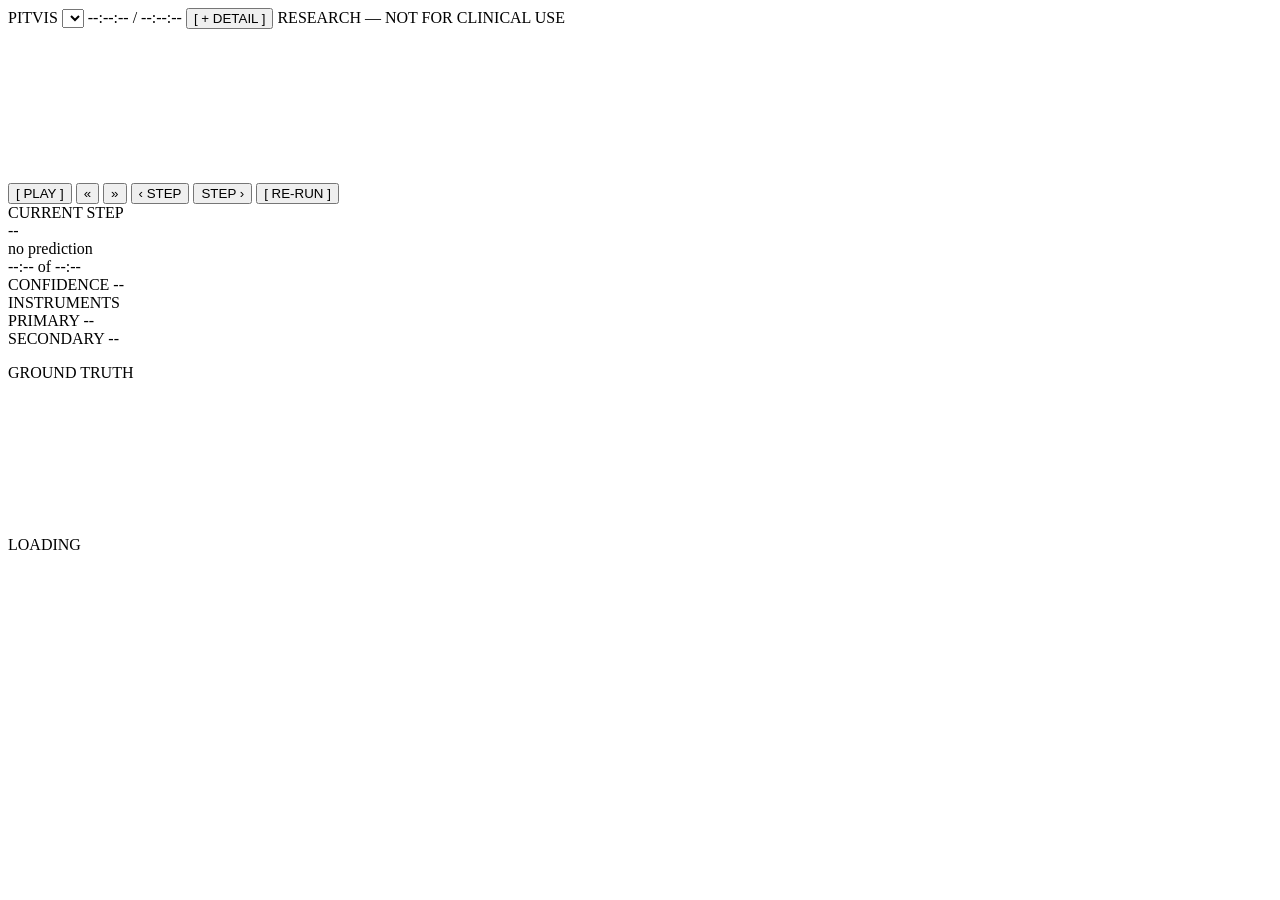
==== src/pitvis/app/assets/index.html @ 14b3d131 "feat(app): pitvis-app — play a case beside the model's output Everything the repo produced until now" ====
<!doctype html>
<html lang="en">
<head>
<meta charset="utf-8">
<meta name="viewport" content="width=device-width,initial-scale=1">
<title>PitVis — case review</title>
<link rel="stylesheet" href="/static/app.css">
</head>
<body>

<!-- data-detail toggles the analyst layer. Default OFF: the interface answers
     "what is happening now" and nothing else. Everything that answers "how did
     the model do" is hidden until asked for. -->
<div id="app" data-state="loading">

  <header class="bar">
    <span class="mark">PITVIS</span>
    <label class="picker brk">
      <select id="case-select"></select>
    </label>
    <span class="split" id="split"></span>
    <span class="grow"></span>
    <span class="clock" id="clock">--:--:-- / --:--:--</span>
    <button id="detail-toggle" class="ghost" aria-pressed="false">[ + DETAIL ]</button>
    <span class="chip warn" title="This renders research model output on recorded video. It is not a medical device and must not inform clinical decisions.">RESEARCH — NOT FOR CLINICAL USE</span>
  </header>

  <main>
    <section class="stage">
      <div class="frame brk" id="frame">
        <video id="video" preload="metadata" playsinline></video>
        <!-- Seam (a): the agentic explanation layer draws here. Sized to the
             video's displayed rect, empty until something registers a layer. -->
        <canvas id="overlay"></canvas>
        <div class="veil" id="veil"><span></span></div>
      </div>

      <div class="transport">
        <button id="play" class="wide">[ PLAY ]</button>
        <button id="back10" title="back 10s (shift+left)">&laquo;</button>
        <button id="fwd10" title="forward 10s (shift+right)">&raquo;</button>
        <span class="tsep"></span>
        <button id="prevseg" title="previous step ([)">&lsaquo; STEP</button>
        <button id="nextseg" title="next step (])">STEP &rsaquo;</button>
        <span class="grow"></span>
        <button id="rerun" class="ghost">[ RE-RUN ]</button>
      </div>
    </section>

    <aside class="rail">

      <section class="card brk" id="step-card">
        <div class="cap">CURRENT STEP</div>
        <div class="step-body">
          <div class="tint" id="step-tint"></div>
          <div class="num" id="step-num">--</div>
          <div class="meta">
            <div class="name" id="step-name">no prediction</div>
            <div class="sub">
              <span id="step-elapsed">--:--</span>
              <span class="sep">of</span>
              <span id="step-total">--:--</span>
            </div>
          </div>
        </div>

        <div class="more">
          <div class="conf" id="conf-row">
            <span class="cap">CONFIDENCE</span>
            <span class="bar"><i id="conf-fill"></i></span>
            <span class="val" id="conf-val">--</span>
          </div>
          <div class="alt" id="step-alt" hidden></div>
        </div>
      </section>

      <section class="card brk" id="inst-card">
        <div class="cap">INSTRUMENTS</div>
        <div class="slots">
          <div class="slot"><span class="cap">PRIMARY</span>
            <span class="v" id="inst1">--</span></div>
          <div class="slot"><span class="cap">SECONDARY</span>
            <span class="v" id="inst2">--</span></div>
        </div>
        <ul class="probs more" id="inst-probs"></ul>
      </section>

      <section class="card brk more" id="ref-card">
        <div class="cap">GROUND TRUTH</div>
        <div id="ref-body"></div>
      </section>

    </aside>
  </main>

  <footer class="timeline" id="timeline">
    <div class="lane-labels" id="lane-labels"></div>
    <div class="track" id="track">
      <canvas id="tl-canvas"></canvas>
      <div class="playhead" id="playhead"></div>
      <div class="hover" id="tl-hover" hidden></div>
    </div>
  </footer>

  <div class="console brk" id="console" hidden>
    <div class="cap">INFERENCE<button id="console-close" class="ghost">[ CLOSE ]</button></div>
    <pre id="console-log"></pre>
  </div>

  <div class="boot" id="boot"><span>LOADING</span></div>
</div>

<script type="module" src="/static/js/main.js"></script>
</body>
</html>
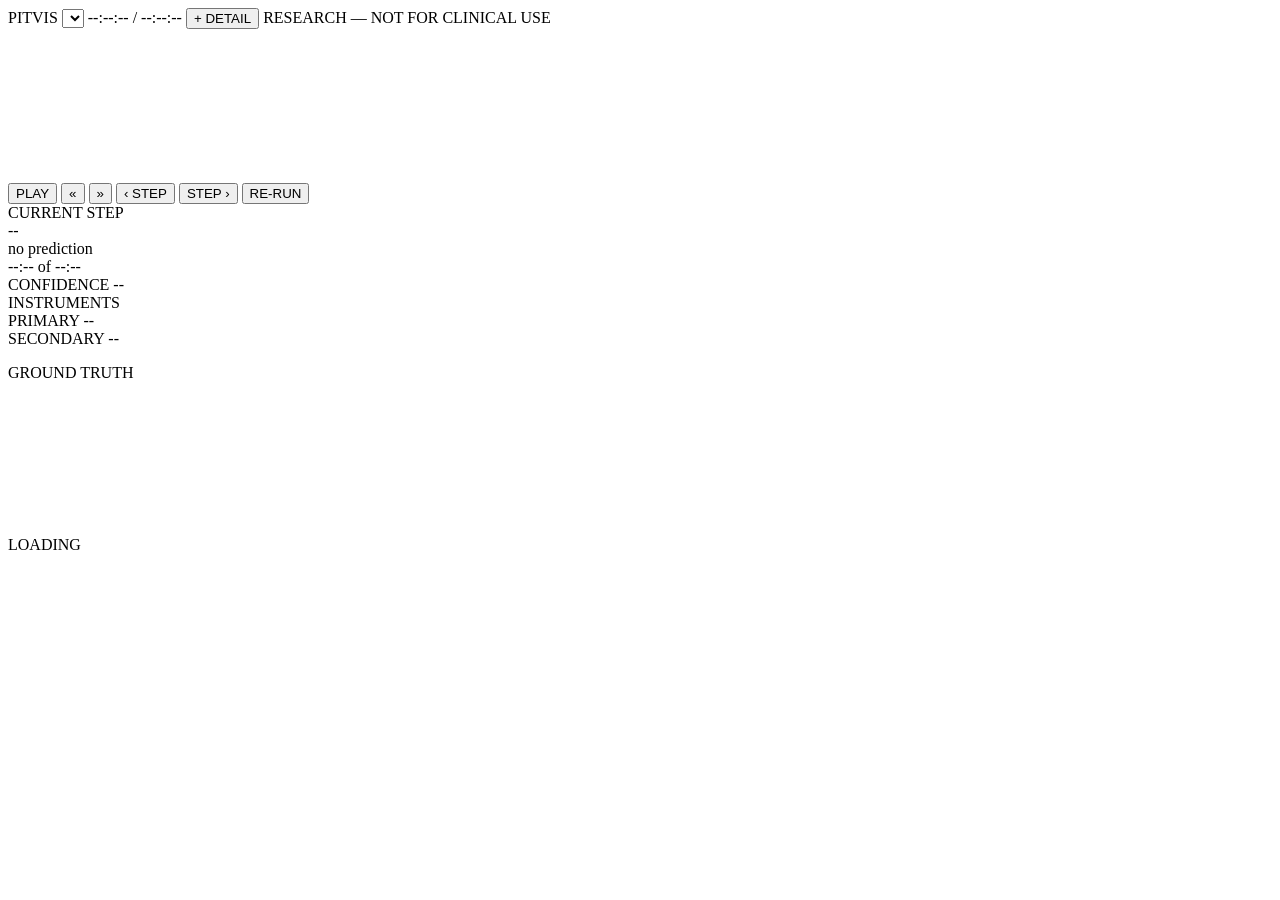
==== commit 29905e2f: "style(app): light sans, animated reveal, and buttons stop borrowing the bracket Three changes to the" ====
--- a/src/pitvis/app/assets/index.html
+++ b/src/pitvis/app/assets/index.html
@@ -21,7 +21,7 @@
     <span class="split" id="split"></span>
     <span class="grow"></span>
     <span class="clock" id="clock">--:--:-- / --:--:--</span>
-    <button id="detail-toggle" class="ghost" aria-pressed="false">[ + DETAIL ]</button>
+    <button id="detail-toggle" class="ghost" aria-pressed="false">+ DETAIL</button>
     <span class="chip warn" title="This renders research model output on recorded video. It is not a medical device and must not inform clinical decisions.">RESEARCH — NOT FOR CLINICAL USE</span>
   </header>
 
@@ -36,14 +36,14 @@
       </div>
 
       <div class="transport">
-        <button id="play" class="wide">[ PLAY ]</button>
+        <button id="play" class="wide">PLAY</button>
         <button id="back10" title="back 10s (shift+left)">&laquo;</button>
         <button id="fwd10" title="forward 10s (shift+right)">&raquo;</button>
         <span class="tsep"></span>
         <button id="prevseg" title="previous step ([)">&lsaquo; STEP</button>
         <button id="nextseg" title="next step (])">STEP &rsaquo;</button>
         <span class="grow"></span>
-        <button id="rerun" class="ghost">[ RE-RUN ]</button>
+        <button id="rerun" class="ghost">RE-RUN</button>
       </div>
     </section>
 
@@ -103,7 +103,7 @@
   </footer>
 
   <div class="console brk" id="console" hidden>
-    <div class="cap">INFERENCE<button id="console-close" class="ghost">[ CLOSE ]</button></div>
+    <div class="cap">INFERENCE<button id="console-close" class="ghost">CLOSE</button></div>
     <pre id="console-log"></pre>
   </div>
 
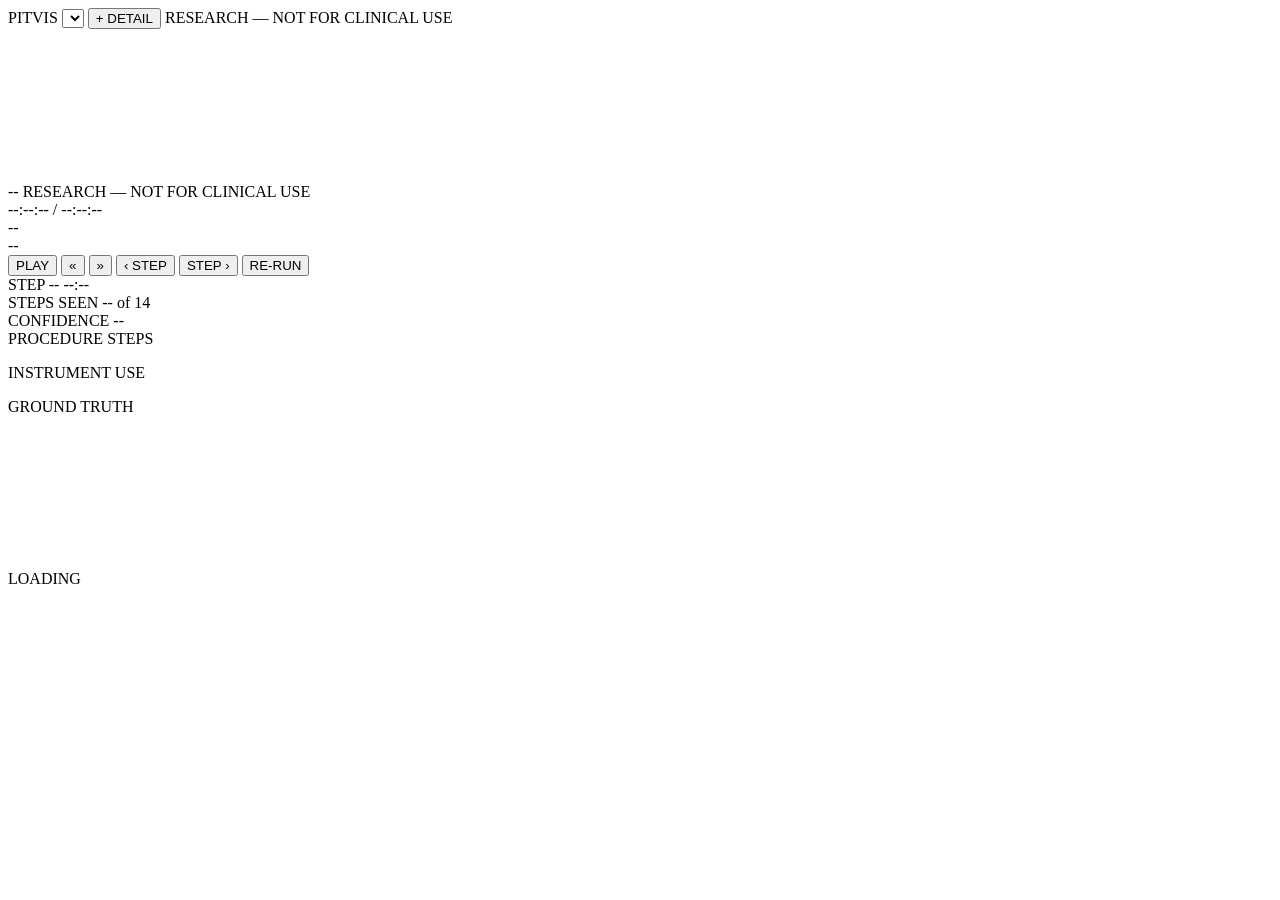
==== commit f3b757b8: "feat(app): a clinical surface — burn-in, worklist, instrument record, one strip The review surface w" ====
--- a/src/pitvis/app/assets/index.html
+++ b/src/pitvis/app/assets/index.html
@@ -15,12 +15,12 @@
 
   <header class="bar">
     <span class="mark">PITVIS</span>
-    <label class="picker brk">
+    <label class="picker">
       <select id="case-select"></select>
     </label>
     <span class="split" id="split"></span>
+    <span class="prov" id="prov"></span>
     <span class="grow"></span>
-    <span class="clock" id="clock">--:--:-- / --:--:--</span>
     <button id="detail-toggle" class="ghost" aria-pressed="false">+ DETAIL</button>
     <span class="chip warn" title="This renders research model output on recorded video. It is not a medical device and must not inform clinical decisions.">RESEARCH — NOT FOR CLINICAL USE</span>
   </header>
@@ -30,8 +30,33 @@
       <div class="frame brk" id="frame">
         <video id="video" preload="metadata" playsinline></video>
         <!-- Seam (a): the agentic explanation layer draws here. Sized to the
-             video's displayed rect, empty until something registers a layer. -->
+             video's displayed rect, empty until something registers a layer.
+             The burn-in below sits ABOVE this canvas and never draws into it —
+             the canvas works in video pixels, burn-in text works in screen
+             pixels, and mixing the two would ruin the layer registry before it
+             has a layer. -->
         <canvas id="overlay"></canvas>
+
+        <!-- Burned into the image, PACS convention. Positioned against the
+             VIDEO rect, not the frame: the video letterboxes, so at 1440x900
+             there are ~54px of paper above and below it. -->
+        <div class="burn" id="burn">
+          <div class="corner tl">
+            <span class="id" id="b-case">--</span>
+            <span class="sub" id="b-split"></span>
+            <span class="sub warn">RESEARCH — NOT FOR CLINICAL USE</span>
+          </div>
+          <div class="corner tr">
+            <span class="id" id="b-clock">--:--:-- / --:--:--</span>
+          </div>
+          <div class="corner bl">
+            <span class="step" id="b-step">--</span>
+          </div>
+          <div class="corner br">
+            <span class="inst" id="b-inst">--</span>
+          </div>
+        </div>
+
         <div class="veil" id="veil"><span></span></div>
       </div>
 
@@ -43,51 +68,50 @@
         <button id="prevseg" title="previous step ([)">&lsaquo; STEP</button>
         <button id="nextseg" title="next step (])">STEP &rsaquo;</button>
         <span class="grow"></span>
-        <button id="rerun" class="ghost">RE-RUN</button>
+        <button id="rerun" class="ghost more">RE-RUN</button>
       </div>
     </section>
 
     <aside class="rail">
 
-      <section class="card brk" id="step-card">
-        <div class="cap">CURRENT STEP</div>
-        <div class="step-body">
-          <div class="tint" id="step-tint"></div>
-          <div class="num" id="step-num">--</div>
-          <div class="meta">
-            <div class="name" id="step-name">no prediction</div>
-            <div class="sub">
-              <span id="step-elapsed">--:--</span>
-              <span class="sep">of</span>
-              <span id="step-total">--:--</span>
-            </div>
-          </div>
+      <div class="tiles" id="tiles">
+        <div class="tile brk">
+          <span class="cap">STEP</span>
+          <span class="v" id="t-step">--</span>
+          <span class="u" id="t-elapsed">--:--</span>
         </div>
+        <div class="tile brk">
+          <span class="cap">STEPS SEEN</span>
+          <span class="v" id="t-seen">--</span>
+          <span class="u">of 14</span>
+        </div>
+        <div class="tile brk more">
+          <span class="cap">CONFIDENCE</span>
+          <span class="v" id="t-conf">--</span>
+          <span class="u" id="t-conf-note"></span>
+        </div>
+      </div>
 
-        <div class="more">
-          <div class="conf" id="conf-row">
-            <span class="cap">CONFIDENCE</span>
-            <span class="bar"><i id="conf-fill"></i></span>
-            <span class="val" id="conf-val">--</span>
-          </div>
-          <div class="alt" id="step-alt" hidden></div>
-        </div>
+      <section class="card brk" id="worklist-card">
+        <div class="cap">PROCEDURE STEPS</div>
+        <ol class="worklist" id="worklist"></ol>
+        <div class="wl-foot" id="wl-foot"></div>
       </section>
 
-      <section class="card brk" id="inst-card">
-        <div class="cap">INSTRUMENTS</div>
-        <div class="slots">
-          <div class="slot"><span class="cap">PRIMARY</span>
-            <span class="v" id="inst1">--</span></div>
-          <div class="slot"><span class="cap">SECONDARY</span>
-            <span class="v" id="inst2">--</span></div>
-        </div>
-        <ul class="probs more" id="inst-probs"></ul>
+      <section class="card brk more" id="inst-card">
+        <div class="cap">INSTRUMENT USE</div>
+        <ul class="tray" id="tray"></ul>
+        <div class="tray-foot" id="tray-foot"></div>
       </section>
 
       <section class="card brk more" id="ref-card">
         <div class="cap">GROUND TRUTH</div>
         <div id="ref-body"></div>
+      </section>
+
+      <section class="card brk more" id="alt-card" hidden>
+        <div class="cap">POST-PROCESSING</div>
+        <div class="alt" id="step-alt"></div>
       </section>
 
     </aside>
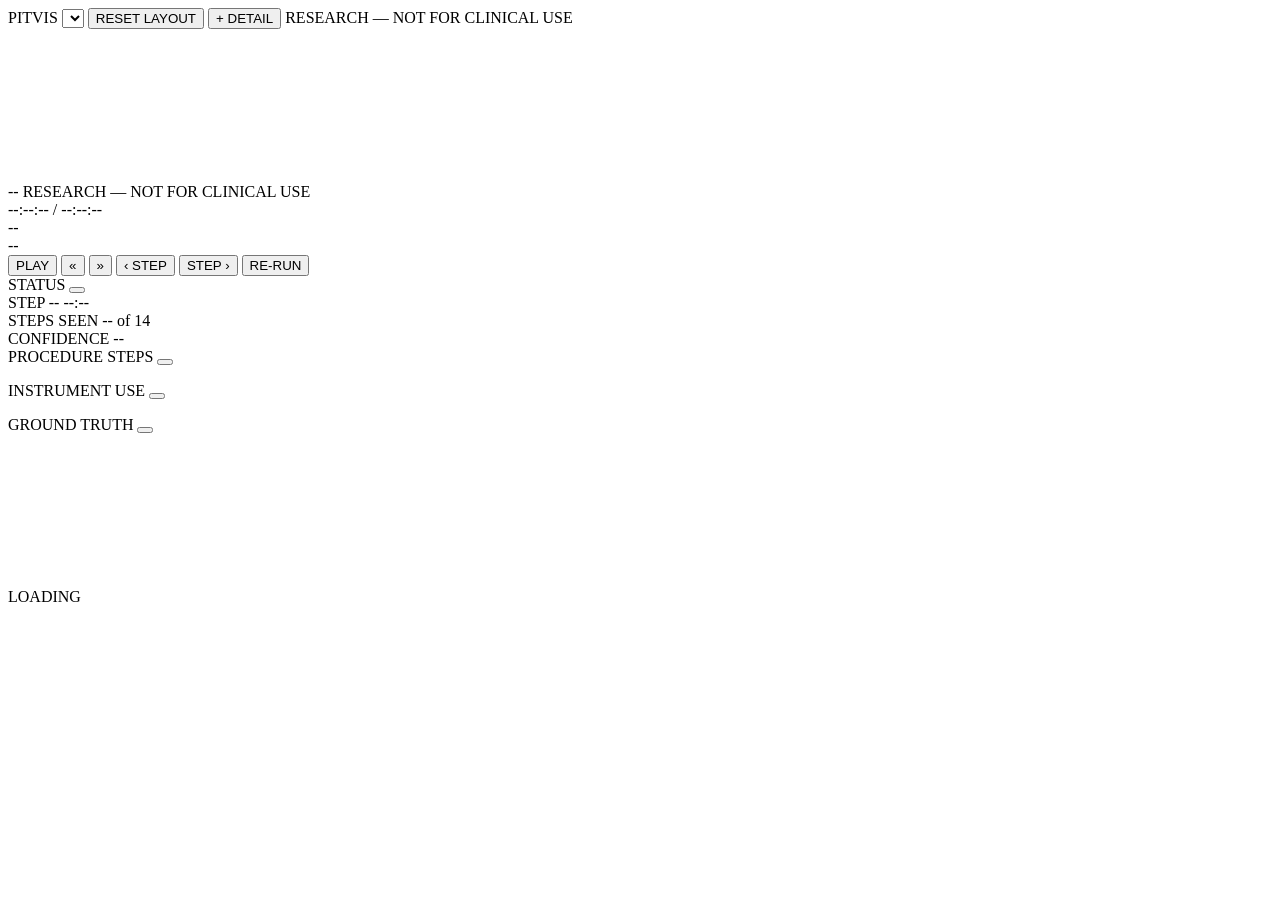
==== commit 0a3d9016: "feat(app): floating panels instead of a scrolling rail The rail was one column holding five categori" ====
--- a/src/pitvis/app/assets/index.html
+++ b/src/pitvis/app/assets/index.html
@@ -21,6 +21,7 @@
     <span class="split" id="split"></span>
     <span class="prov" id="prov"></span>
     <span class="grow"></span>
+    <button id="layout-reset" class="ghost" title="return every panel to its default position and open state">RESET LAYOUT</button>
     <button id="detail-toggle" class="ghost" aria-pressed="false">+ DETAIL</button>
     <span class="chip warn" title="This renders research model output on recorded video. It is not a medical device and must not inform clinical decisions.">RESEARCH — NOT FOR CLINICAL USE</span>
   </header>
@@ -72,49 +73,84 @@
       </div>
     </section>
 
-    <aside class="rail">
+    <!-- Floating panel layer. Each panel is independently collapsible and
+         draggable, so two categories can be open side by side instead of
+         stacked in a column that has to be scrolled. Defaults park them on the
+         pillarbox paper either side of the video. The layer itself is
+         pointer-transparent; only the panels take events. -->
+    <div class="panels" id="panels">
 
-      <div class="tiles" id="tiles">
-        <div class="tile brk">
-          <span class="cap">STEP</span>
-          <span class="v" id="t-step">--</span>
-          <span class="u" id="t-elapsed">--:--</span>
+      <!-- Collapsed by default, and deliberately: STEP and elapsed time are
+           already burned into the frame corners, so expanded it mostly repeats
+           the image. Folding it hands the whole left column to PROCEDURE STEPS,
+           which is the panel that actually needs the height — all fourteen rows
+           fit with nothing to scroll. One click gets STEPS SEEN back. -->
+      <section class="panel brk" data-panel="status" data-side="left" data-top="0"
+               data-collapsed>
+        <header class="phead">
+          <span class="cap">STATUS</span>
+          <button class="fold" aria-expanded="false" title="expand (1)"></button>
+        </header>
+        <div class="pbody">
+          <div class="tiles" id="tiles">
+            <div class="tile">
+              <span class="cap">STEP</span>
+              <span class="v" id="t-step">--</span>
+              <span class="u" id="t-elapsed">--:--</span>
+            </div>
+            <div class="tile">
+              <span class="cap">STEPS SEEN</span>
+              <span class="v" id="t-seen">--</span>
+              <span class="u">of 14</span>
+            </div>
+            <div class="tile more">
+              <span class="cap">CONFIDENCE</span>
+              <span class="v" id="t-conf">--</span>
+              <span class="u" id="t-conf-note"></span>
+            </div>
+          </div>
         </div>
-        <div class="tile brk">
-          <span class="cap">STEPS SEEN</span>
-          <span class="v" id="t-seen">--</span>
-          <span class="u">of 14</span>
-        </div>
-        <div class="tile brk more">
-          <span class="cap">CONFIDENCE</span>
-          <span class="v" id="t-conf">--</span>
-          <span class="u" id="t-conf-note"></span>
-        </div>
-      </div>
-
-      <section class="card brk" id="worklist-card">
-        <div class="cap">PROCEDURE STEPS</div>
-        <ol class="worklist" id="worklist"></ol>
-        <div class="wl-foot" id="wl-foot"></div>
       </section>
 
-      <section class="card brk more" id="inst-card">
-        <div class="cap">INSTRUMENT USE</div>
-        <ul class="tray" id="tray"></ul>
-        <div class="tray-foot" id="tray-foot"></div>
+      <section class="panel brk" id="worklist-card" data-panel="steps" data-side="left" data-top="1">
+        <header class="phead">
+          <span class="cap">PROCEDURE STEPS</span>
+          <button class="fold" aria-expanded="true" title="collapse (2)"></button>
+        </header>
+        <div class="pbody">
+          <ol class="worklist" id="worklist"></ol>
+          <div class="wl-foot" id="wl-foot"></div>
+        </div>
       </section>
 
-      <section class="card brk more" id="ref-card">
-        <div class="cap">GROUND TRUTH</div>
-        <div id="ref-body"></div>
+      <section class="panel brk more" data-panel="instruments" data-side="right" data-top="0">
+        <header class="phead">
+          <span class="cap">INSTRUMENT USE</span>
+          <button class="fold" aria-expanded="true" title="collapse (3)"></button>
+        </header>
+        <div class="pbody">
+          <ul class="tray" id="tray"></ul>
+          <div class="tray-foot" id="tray-foot"></div>
+        </div>
       </section>
 
-      <section class="card brk more" id="alt-card" hidden>
-        <div class="cap">POST-PROCESSING</div>
-        <div class="alt" id="step-alt"></div>
+      <section class="panel brk more" data-panel="truth" data-side="right" data-top="1">
+        <header class="phead">
+          <span class="cap">GROUND TRUTH</span>
+          <button class="fold" aria-expanded="true" title="collapse (4)"></button>
+        </header>
+        <div class="pbody"><div id="ref-body"></div></div>
       </section>
 
-    </aside>
+      <section class="panel brk more" id="alt-card" data-panel="post" data-side="right" data-top="2" hidden>
+        <header class="phead">
+          <span class="cap">POST-PROCESSING</span>
+          <button class="fold" aria-expanded="true" title="collapse (5)"></button>
+        </header>
+        <div class="pbody"><div class="alt" id="step-alt"></div></div>
+      </section>
+
+    </div>
   </main>
 
   <footer class="timeline" id="timeline">
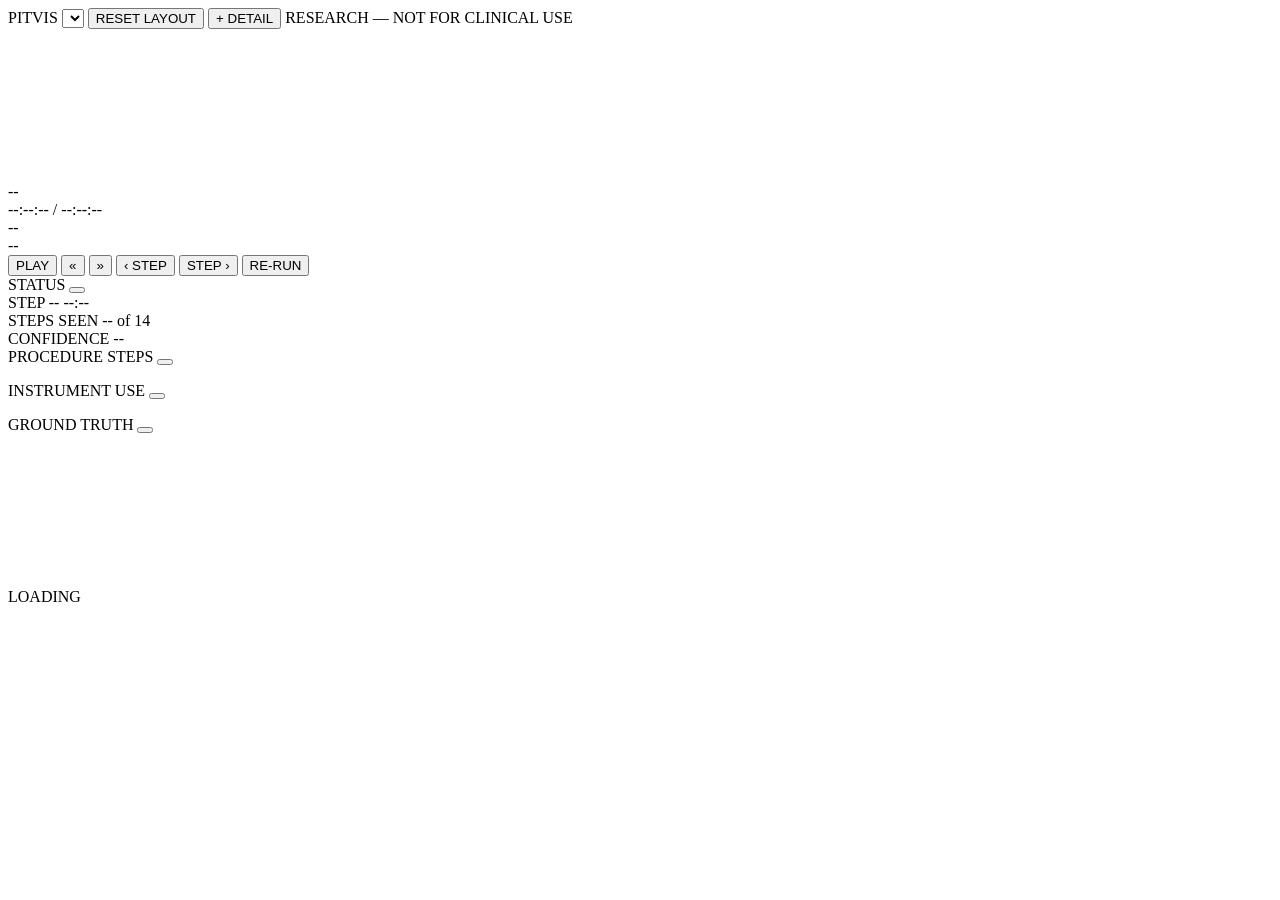
==== commit 4b4c4e56: "refactor(app): state the disclaimer once, and hide split vocabulary Two things were on screen for a " ====
--- a/src/pitvis/app/assets/index.html
+++ b/src/pitvis/app/assets/index.html
@@ -18,7 +18,7 @@
     <label class="picker">
       <select id="case-select"></select>
     </label>
-    <span class="split" id="split"></span>
+    <span class="split more" id="split"></span>
     <span class="prov" id="prov"></span>
     <span class="grow"></span>
     <button id="layout-reset" class="ghost" title="return every panel to its default position and open state">RESET LAYOUT</button>
@@ -42,10 +42,13 @@
              VIDEO rect, not the frame: the video letterboxes, so at 1440x900
              there are ~54px of paper above and below it. -->
         <div class="burn" id="burn">
+          <!-- Case identity only. The split is analyst vocabulary and lives
+               behind DETAIL now; the disclaimer is stated once, in the header,
+               rather than twice. Three lines here also collided with the left
+               panel column, which is what made the duplication visible. -->
           <div class="corner tl">
             <span class="id" id="b-case">--</span>
-            <span class="sub" id="b-split"></span>
-            <span class="sub warn">RESEARCH — NOT FOR CLINICAL USE</span>
+            <span class="sub more" id="b-split"></span>
           </div>
           <div class="corner tr">
             <span class="id" id="b-clock">--:--:-- / --:--:--</span>
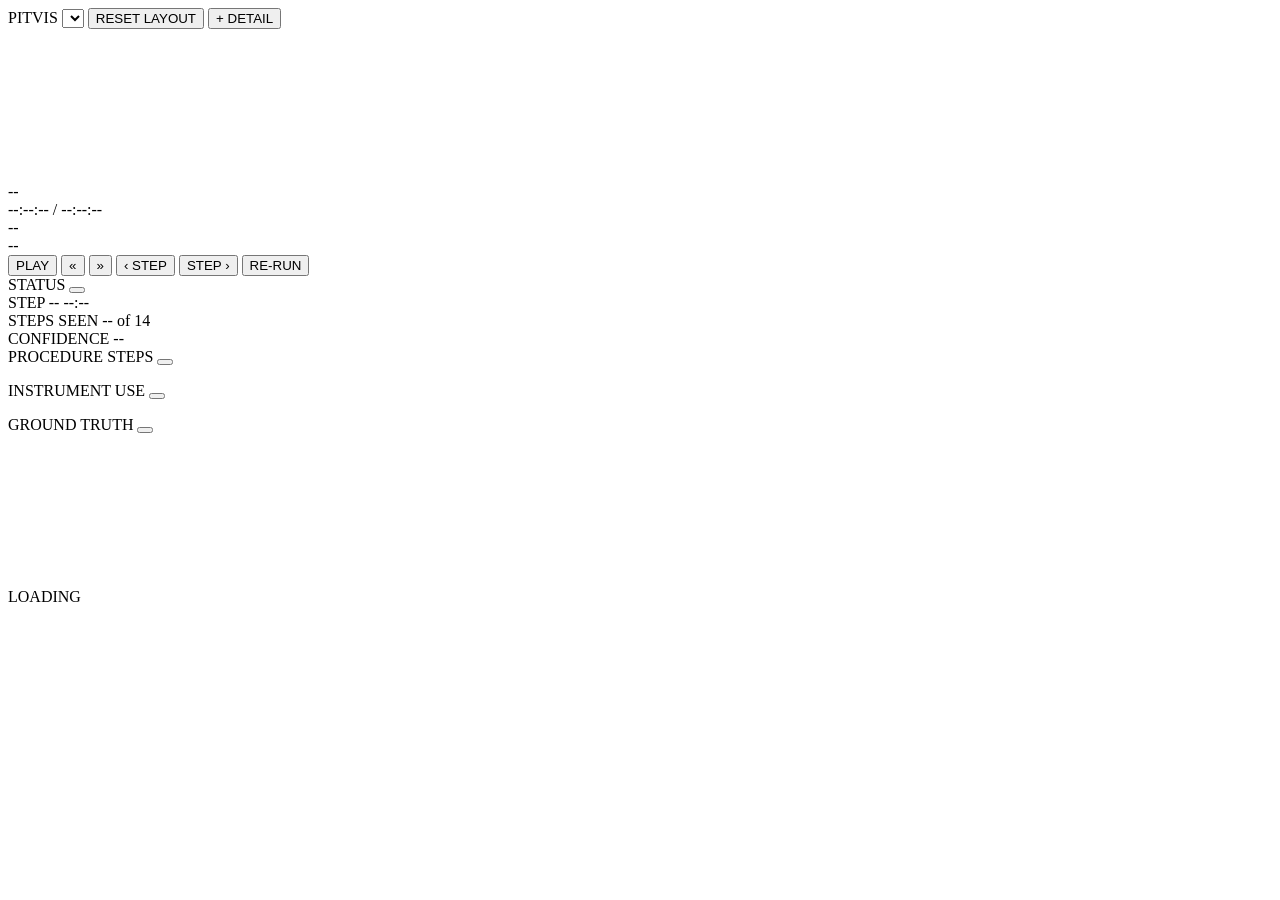
==== commit e95743da: "refactor(app): remove the split chip and the research disclaimer Asked for twice. Both are gone from" ====
--- a/src/pitvis/app/assets/index.html
+++ b/src/pitvis/app/assets/index.html
@@ -18,12 +18,10 @@
     <label class="picker">
       <select id="case-select"></select>
     </label>
-    <span class="split more" id="split"></span>
     <span class="prov" id="prov"></span>
     <span class="grow"></span>
     <button id="layout-reset" class="ghost" title="return every panel to its default position and open state">RESET LAYOUT</button>
     <button id="detail-toggle" class="ghost" aria-pressed="false">+ DETAIL</button>
-    <span class="chip warn" title="This renders research model output on recorded video. It is not a medical device and must not inform clinical decisions.">RESEARCH — NOT FOR CLINICAL USE</span>
   </header>
 
   <main>
@@ -42,13 +40,11 @@
              VIDEO rect, not the frame: the video letterboxes, so at 1440x900
              there are ~54px of paper above and below it. -->
         <div class="burn" id="burn">
-          <!-- Case identity only. The split is analyst vocabulary and lives
-               behind DETAIL now; the disclaimer is stated once, in the header,
-               rather than twice. Three lines here also collided with the left
-               panel column, which is what made the duplication visible. -->
+          <!-- Case identity only. The split caveat now sits under the score
+               block in GROUND TRUTH, beside the numbers it qualifies, and the
+               research disclaimer lives in the README rather than on screen. -->
           <div class="corner tl">
             <span class="id" id="b-case">--</span>
-            <span class="sub more" id="b-split"></span>
           </div>
           <div class="corner tr">
             <span class="id" id="b-clock">--:--:-- / --:--:--</span>
